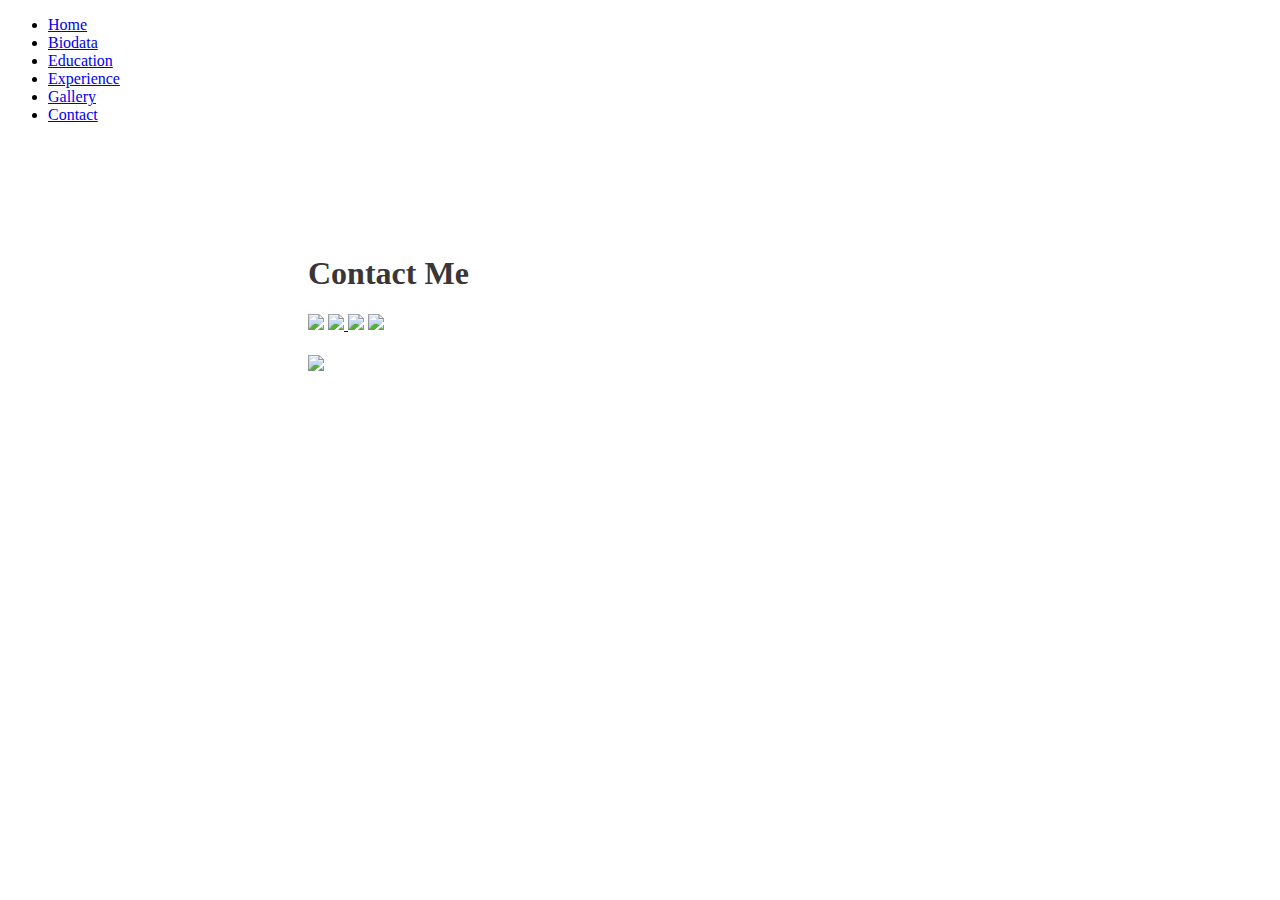
==== contact.html @ 435b2440 "Add files via upload" ====
<!DOCTYPE html>
<html>
<head>
	<title>BIODATA</title>
	<link rel="stylesheet" href="css/style.css">

</head>
<body>
	<nav>
		<ul>
			<li><a href="index.html">Home</a></li>
			<li><a href="biodata.html">Biodata</a></li>
			<li><a href="education.html">Education</a></li>
			<li><a href="experience.html">Experience</a></li>
			<li><a href="gallery.html">Gallery</a></li>
			<li><a href="contact.html">Contact</a></li>
		</ul>
	</nav>

	</html>
<style>
    body 
      {
        background-image: url('images/bg2.gif');
      </style>

	 
	<div style="position: relative; left: 300px; top: 110px; width: 60%; font-family:  Times New Roman; color: #393638;">
	<h1>Contact Me</h1>
   <a href="https://www.facebook.com/scha155" target="_blank"><img src="images/fb-icon.png" width="80px"></a>

   <a href="https://www.instagram.com/asyhlim" target="_blank"><img src="images/ig-icon.png" width="80px">
   </a> <a href="mailto:staisyah114@gmail.com"><img src="images/email-icon.png" width="80px"></a>

    <a href="http://Www.wasap.my/60163628296"><img src="images/ws-icon.png" width="80px"></a>

</body>

</html>
</head>
<body>
<h1></h1>

<img src="images/call.gif">

</body>
</html>
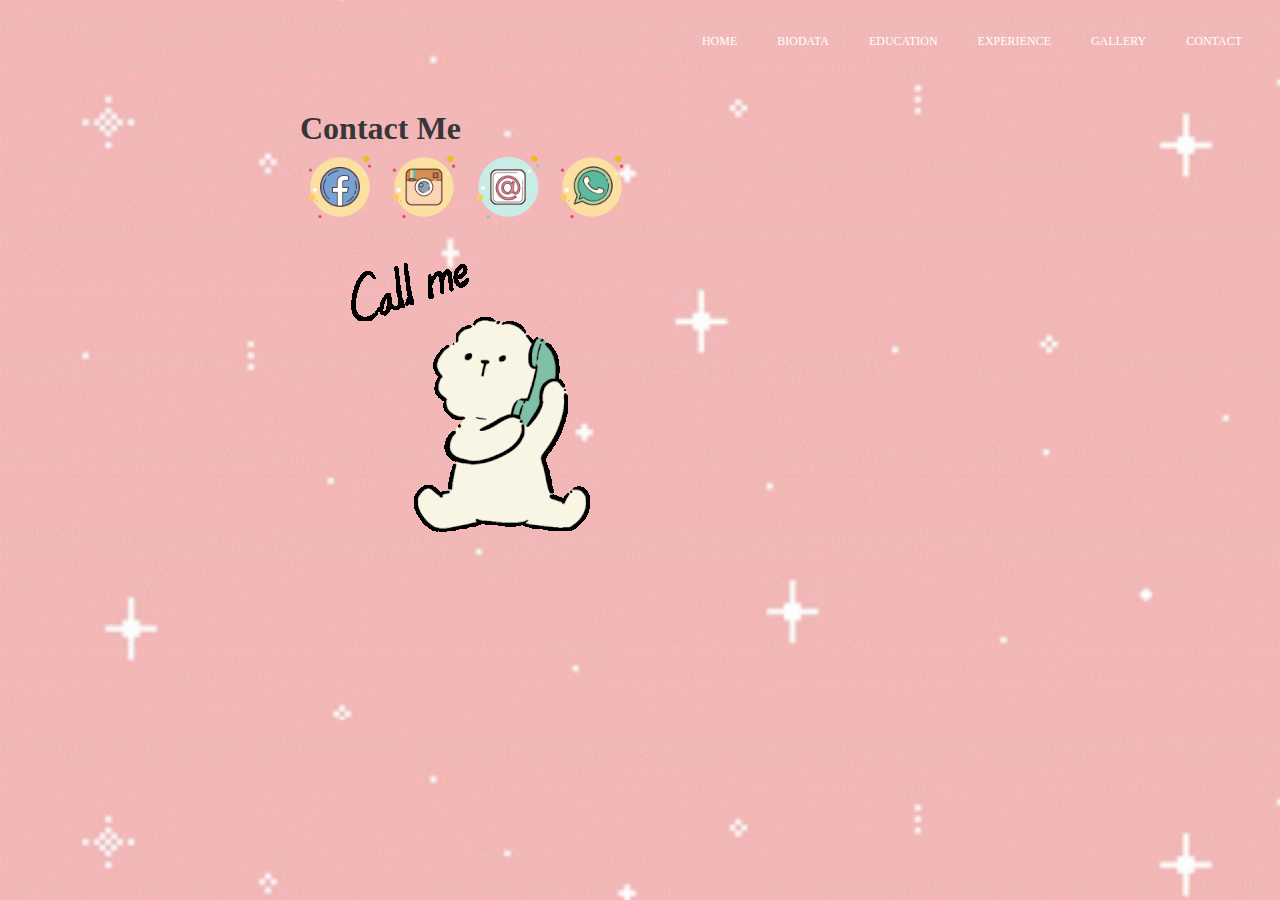
==== commit c8266c99: "Update contact.html" ====
--- a/contact.html
+++ b/contact.html
@@ -1,7 +1,7 @@
 <!DOCTYPE html>
 <html>
 <head>
-	<title>BIODATA</title>
+	<title>CONTACT</title>
 	<link rel="stylesheet" href="css/style.css">
 
 </head>
@@ -44,4 +44,4 @@
 <img src="images/call.gif">
 
 </body>
-</html>+</html>
--- a/css/style.css
+++ b/css/style.css
@@ -0,0 +1,36 @@
+
+*{
+	padding: 0;
+	margin: 0;
+	text-decoration: none;
+	list-style: none;
+	box-sizing: border-box; 
+}
+
+nav ul{
+	float: right;
+	margin-right: 20px;
+}
+
+nav ul li{
+	display: inline-block;
+	line-height: 80px;
+	margin: 0 5px;
+}
+
+nav ul li a{
+	color: white;
+	font-size: 12px;
+	padding: 7px 13px;
+	border-radius: 3px;
+	text-transform: uppercase;
+}
+body{
+	background: url([data-uri]);
+	background-size: cover;
+}
+a:hover{
+	color: #1D1A1D;
+	transition: 1.0s;
+}
+
